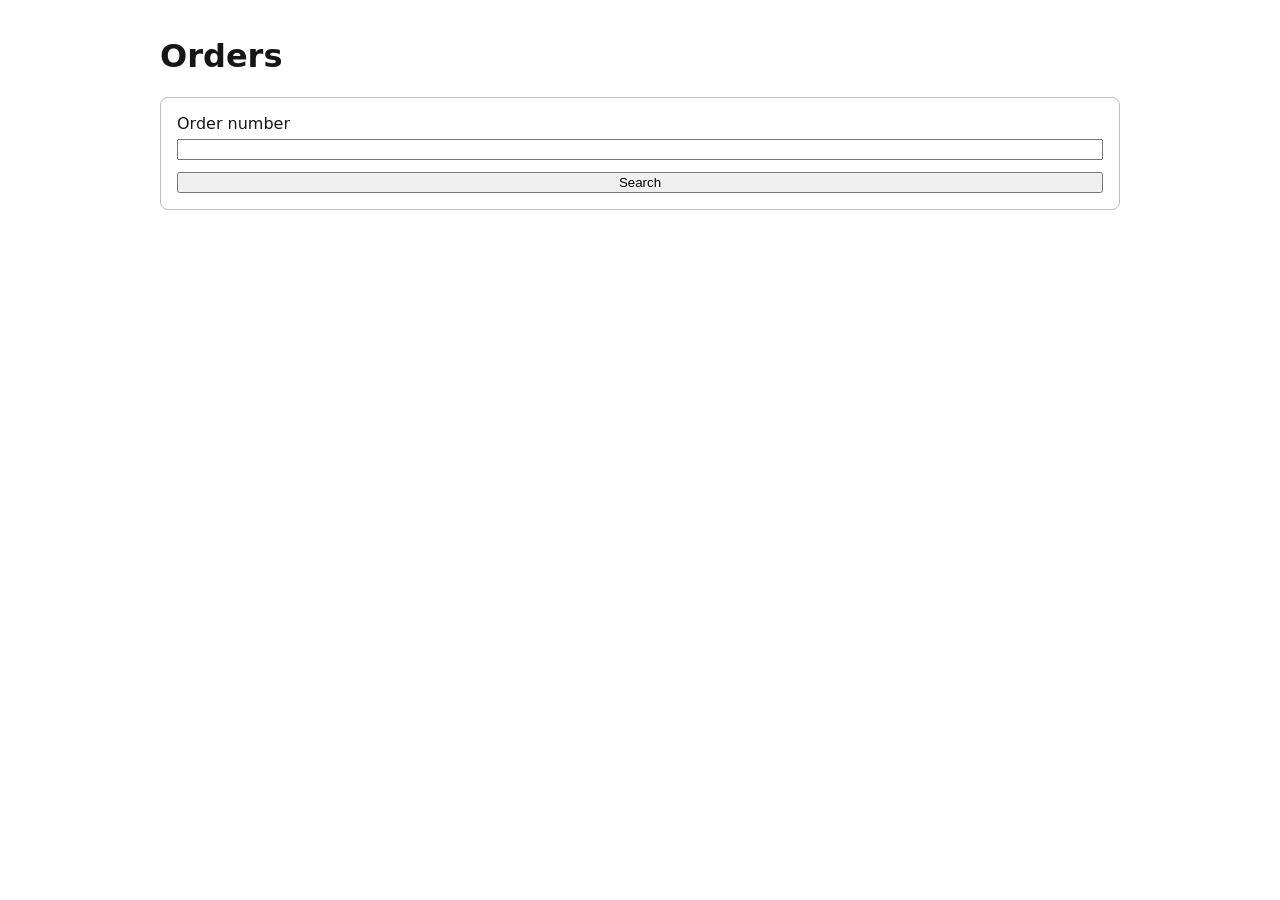
==== sample/index.html @ 8fb82cb8 "chore(sample): orders page for a reviewer dry run" ====
<!doctype html>
<html lang="en">
<head>
  <meta charset="utf-8">
  <meta name="viewport" content="width=device-width, initial-scale=1">
  <title>Orders</title>
  <style>
    :root { --space-s: 0.75rem; --space-m: 1rem; --radius: 0.5rem; --border: 0.0625rem solid oklch(80% 0 0); --text-dark: oklch(20% 0 0); }
    body { margin: 0; font-family: system-ui, sans-serif; color: var(--text-dark); }
    .page { max-inline-size: 60rem; margin-inline: auto; padding: var(--space-m); }
    .search { display: grid; gap: var(--space-s); padding: var(--space-m); border: var(--border); border-radius: var(--radius); }
    .search__field { display: grid; gap: calc(var(--space-s) / 2); }
  </style>
</head>
<body>
  <main class="page">
    <h1>Orders</h1>
    <form class="search" role="search">
      <label class="search__field">Order number
        <input name="order" type="search">
      </label>
      <button type="submit">Search</button>
    </form>
  </main>
</body>
</html>
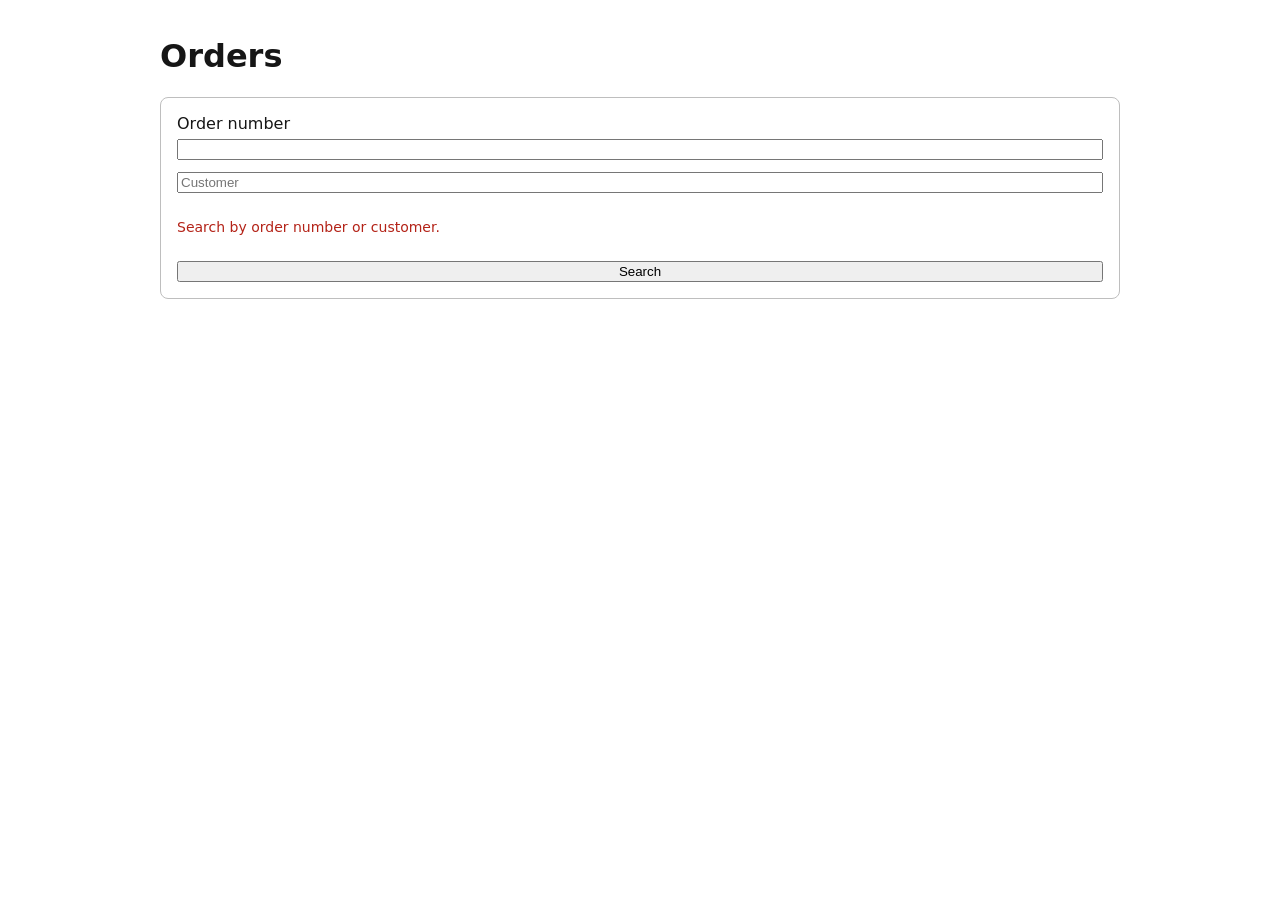
==== commit e4b5b694: "feat(sample): filter orders by customer" ====
--- a/sample/index.html
+++ b/sample/index.html
@@ -10,6 +10,7 @@
     .page { max-inline-size: 60rem; margin-inline: auto; padding: var(--space-m); }
     .search { display: grid; gap: var(--space-s); padding: var(--space-m); border: var(--border); border-radius: var(--radius); }
     .search__field { display: grid; gap: calc(var(--space-s) / 2); }
+    .search__hint { color: #b42318; font-size: 0.875rem; }
   </style>
 </head>
 <body>
@@ -19,6 +20,8 @@
       <label class="search__field">Order number
         <input name="order" type="search">
       </label>
+      <input class="search__customer" name="customer" type="text" placeholder="Customer">
+      <p class="search__hint">Search by order number or customer.</p>
       <button type="submit">Search</button>
     </form>
   </main>
